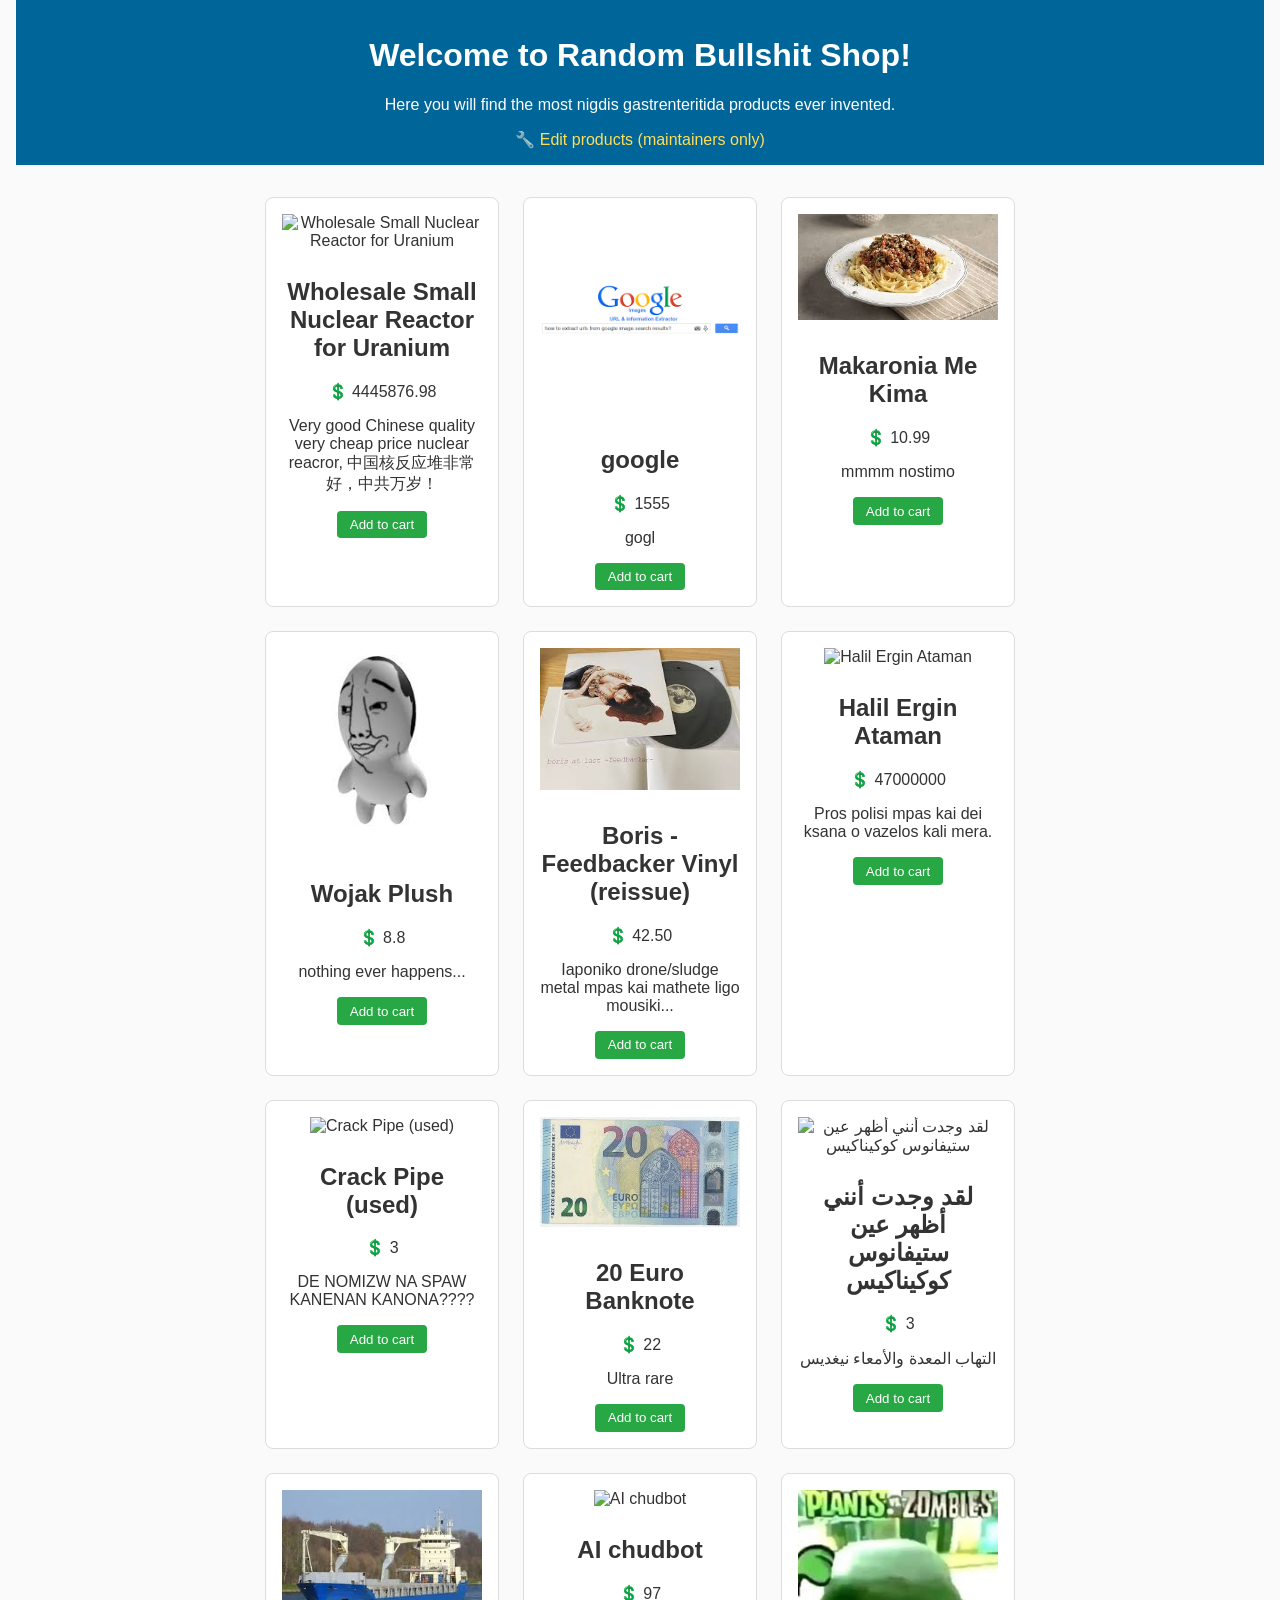
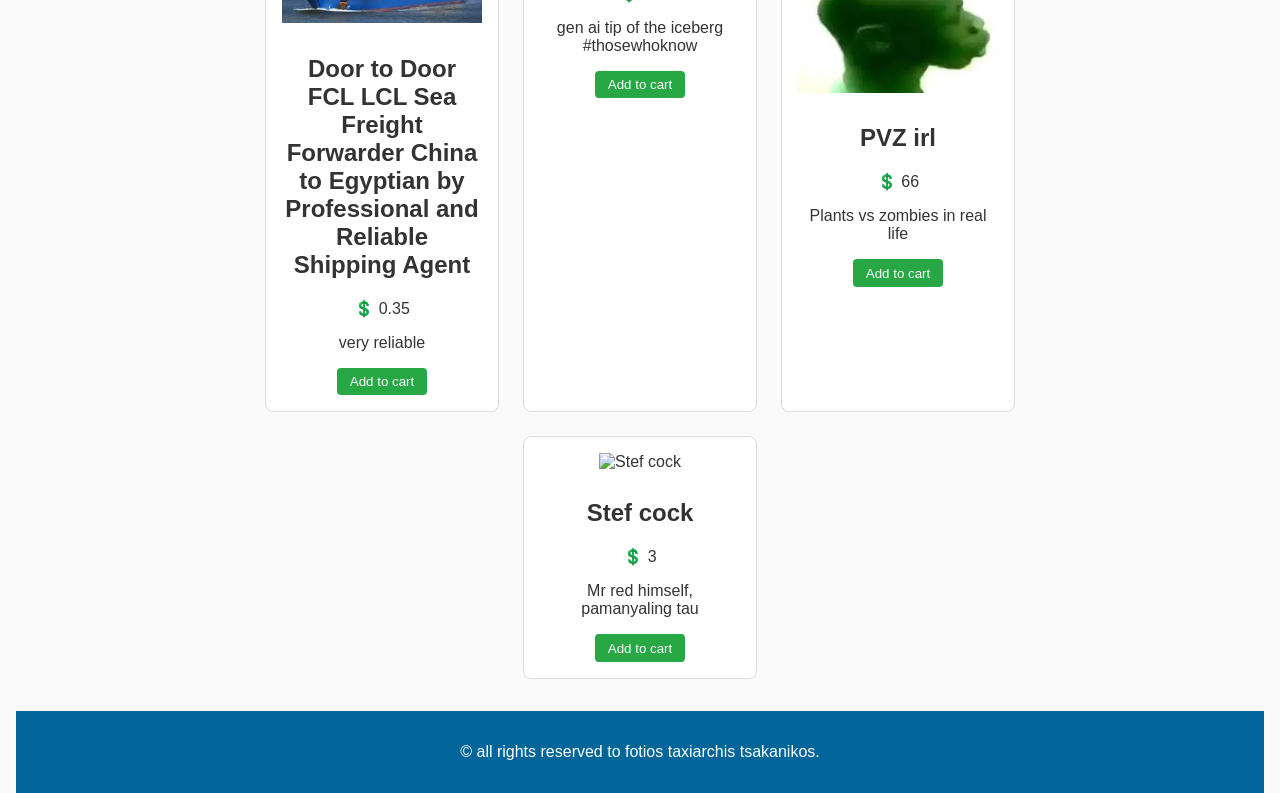
==== index.html @ be538aa6 "Add files via upload" ====
<!DOCTYPE html>
<html lang="en">
<head>
    <meta charset="UTF-8">
    <title>Random Bullshit Shop</title>
    <link rel="stylesheet" href="style.css">
</head>
<body>
    <!-- --------------  WELCOME BANNER  ---------------- -->
    <header>
        <h1>Welcome to Random Bullshit Shop!</h1>
        <p>Here you will find the most nigdis gastrenteritida products ever invented.</p>
        <nav>
            <!-- Link to the very simple admin page – keep it secret! -->
            <a href="edit.html">🔧 Edit products (maintainers only)</a>
        </nav>
    </header>
    <!-- --------------  PRODUCT LIST  ---------------- -->
    <main>
        <section id="product-list">
            <!-- Products will be injected here by JavaScript -->
        </section>
    </main>
    <!-- --------------  FOOTER  ---------------- -->
    <footer>
        <p>&copy; all rights reserved to fotios taxiarchis tsakanikos.</p>
    </footer>
    <!-- -------------------------------------------------
         JavaScript that reads products from products.json
         ------------------------------------------------- -->
    <script>
        // ---------- 1️⃣ Load products from config file ----------
        let products = [];
        const listEl = document.getElementById("product-list");

        // Fetch the products.json file
        fetch('products.json')
            .then(response => {
                if (!response.ok) {
                    throw new Error('Could not load products.json');
                }
                return response.json();
            })
            .then(data => {
                products = data;
                render();
            })
            .catch(error => {
                console.error('❌ Error loading products:', error);
                listEl.innerHTML = '<p style="text-align:center; color:red;">Error loading products! Make sure products.json exists.</p>';
            });

        // ---------- 2️⃣ Render the products ----------
        function render() {
            // Empty container
            listEl.innerHTML = "";
            
            // Create a <article> for each product
            products.forEach(p => {
                const card = document.createElement("article");
                card.className = "product-card";
                card.dataset.id = p.id;
                
                card.innerHTML = `
                    <img src="${p.img}" alt="${p.name}" class="product-img">
                    <h2 class="product-name">${p.name}</h2>
                    <p class="product-price">💲 ${p.price}</p>
                    <p class="product-desc">${p.desc}</p>
                    <button class="add-to-cart">Add to cart</button>
                `;
                
                listEl.appendChild(card);
            });
        }
    </script>
</body>
</html>
---- style.css ----
/* ---------------------------------------------------------
   Very small, human‑readable stylesheet – nothing fancy.
   Feel free to change colours, fonts, margins etc.
   --------------------------------------------------------- */

body {
    font-family: Arial, Helvetica, sans-serif;
    margin: 0;
    padding: 0 1rem;
    background: #fafafa;
    color: #333;
}

header, footer {
    background: #006699;
    color: white;
    padding: 1rem;
    text-align: center;
}

header a, footer a {
    color: #ffdd57;
    text-decoration: none;
}

main {
    max-width: 960px;
    margin: 2rem auto;
}

/* ---------  PRODUCT LIST (index.html) --------- */
#product-list {
    display: flex;
    flex-wrap: wrap;
    gap: 1.5rem;
    justify-content: center;
}
.product-card {
    border: 1px solid #ddd;
    border-radius: 8px;
    padding: 1rem;
    width: 200px;
    text-align: center;
    background: white;
}
.product-img {
    max-width: 100%;
    height: auto;
    margin-bottom: .5rem;
}
.add-to-cart {
    background: #28a745;
    color: white;
    border: none;
    padding: .4rem .8rem;
    border-radius: 4px;
    cursor: pointer;
}

/* ---------  ADMIN LIST (edit.html) --------- */
#existing-products ul {
    list-style: none;
    padding: 0;
}
#existing-products li {
    margin: .6rem 0;
    display: flex;
    gap: .8rem;
    align-items: center;
}
#existing-products button {
    background: #006699;
    color: white;
    border: none;
    padding: .3rem .6rem;
    border-radius: 3px;
    cursor: pointer;
}
#existing-products button.delete-btn {
    background: #c00;
}
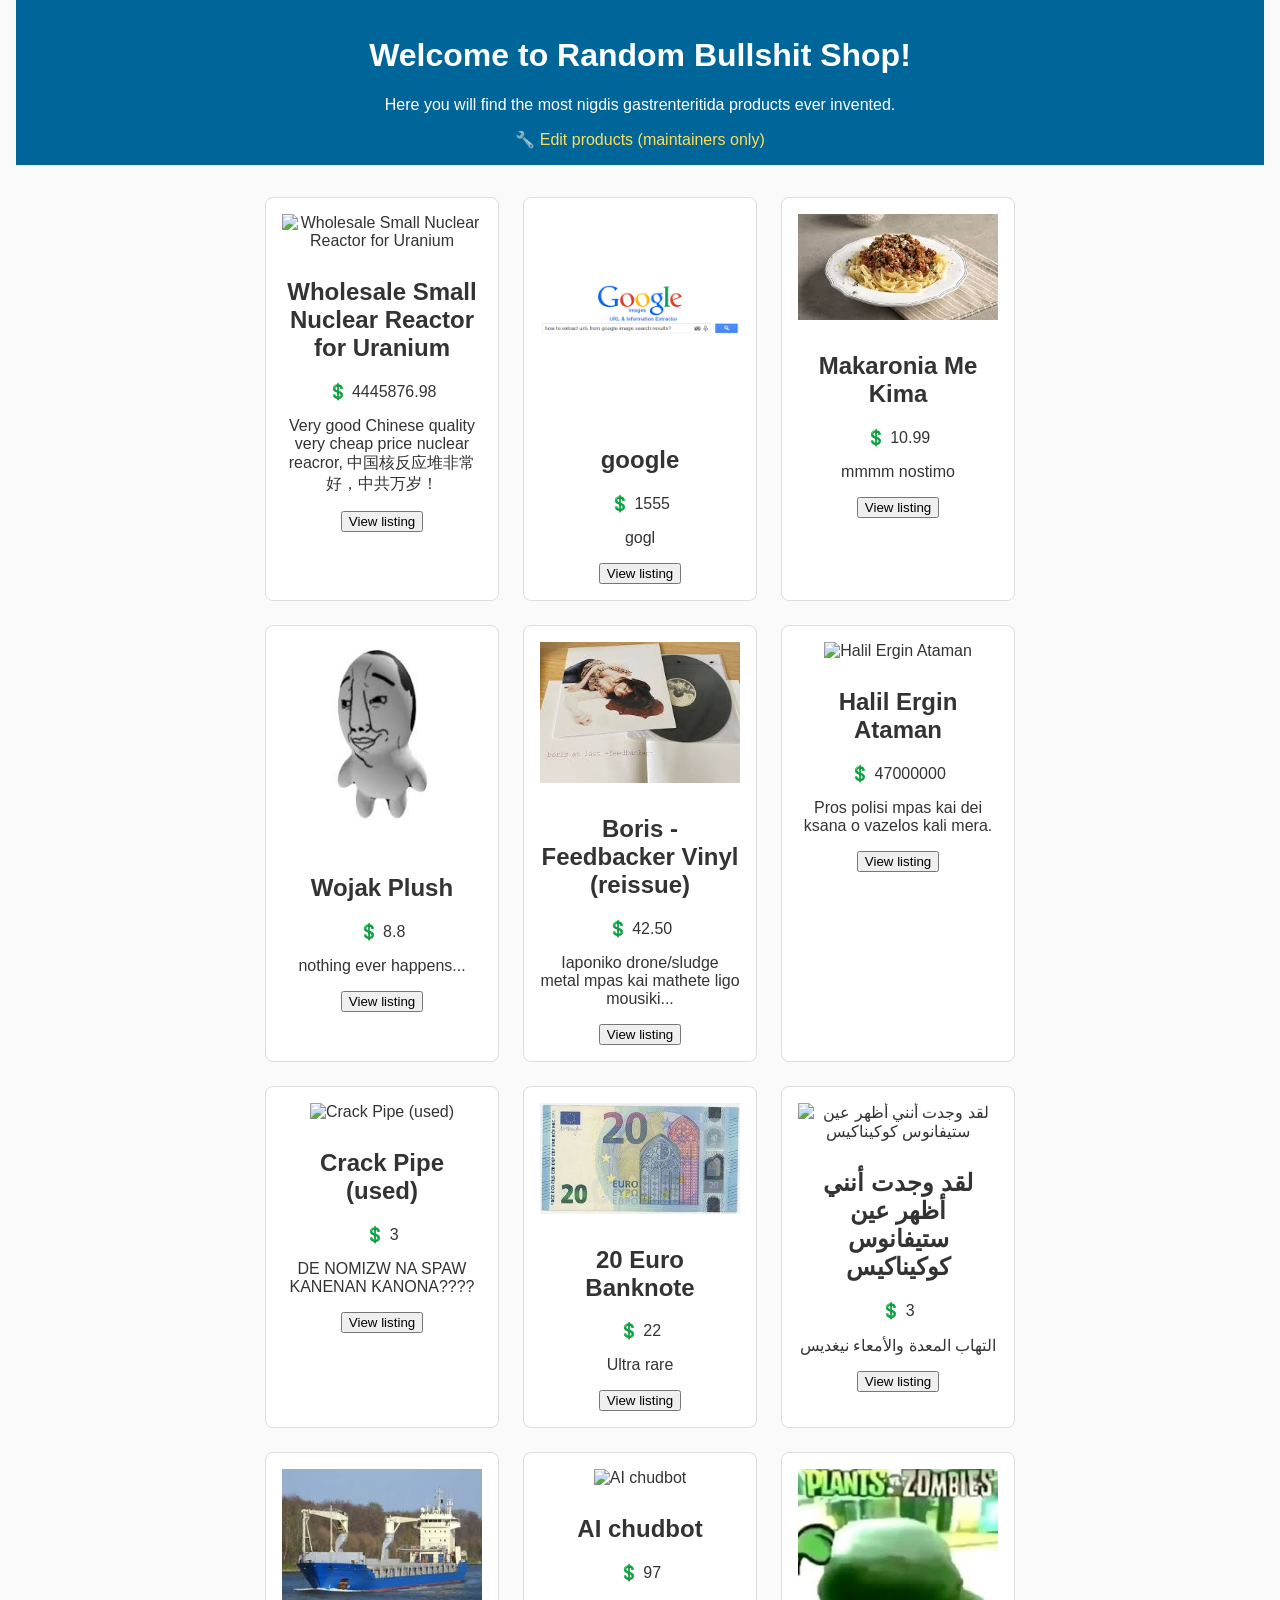
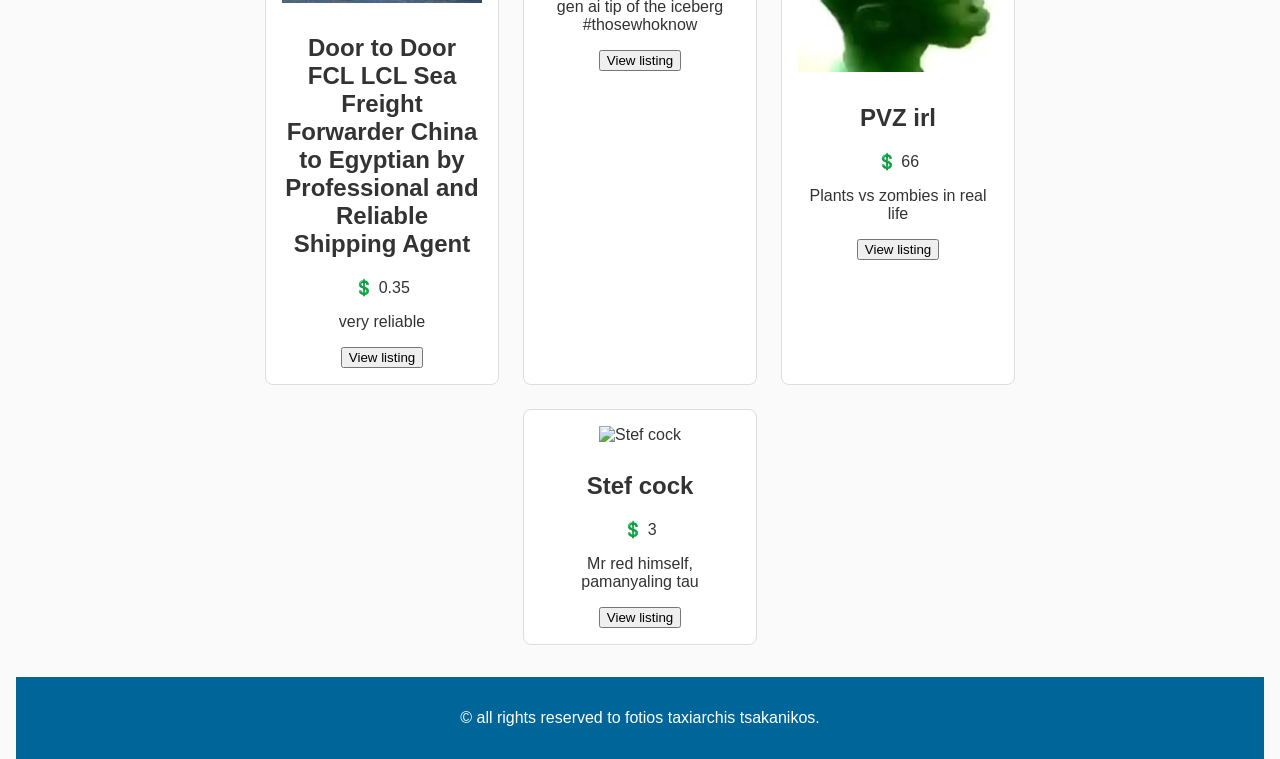
==== commit a5d1fdb2: "added a new "link" string and also a "save to json button"" ====
--- a/index.html
+++ b/index.html
@@ -6,72 +6,76 @@
     <link rel="stylesheet" href="style.css">
 </head>
 <body>
-    <!-- --------------  WELCOME BANNER  ---------------- -->
-    <header>
-        <h1>Welcome to Random Bullshit Shop!</h1>
-        <p>Here you will find the most nigdis gastrenteritida products ever invented.</p>
-        <nav>
-            <!-- Link to the very simple admin page – keep it secret! -->
-            <a href="edit.html">🔧 Edit products (maintainers only)</a>
-        </nav>
-    </header>
-    <!-- --------------  PRODUCT LIST  ---------------- -->
-    <main>
-        <section id="product-list">
-            <!-- Products will be injected here by JavaScript -->
-        </section>
-    </main>
-    <!-- --------------  FOOTER  ---------------- -->
-    <footer>
-        <p>&copy; all rights reserved to fotios taxiarchis tsakanikos.</p>
-    </footer>
-    <!-- -------------------------------------------------
-         JavaScript that reads products from products.json
-         ------------------------------------------------- -->
-    <script>
-        // ---------- 1️⃣ Load products from config file ----------
-        let products = [];
-        const listEl = document.getElementById("product-list");
 
-        // Fetch the products.json file
-        fetch('products.json')
-            .then(response => {
-                if (!response.ok) {
-                    throw new Error('Could not load products.json');
-                }
-                return response.json();
-            })
-            .then(data => {
-                products = data;
-                render();
-            })
-            .catch(error => {
-                console.error('❌ Error loading products:', error);
-                listEl.innerHTML = '<p style="text-align:center; color:red;">Error loading products! Make sure products.json exists.</p>';
-            });
+<header>
+    <h1>Welcome to Random Bullshit Shop!</h1>
+    <p>Here you will find the most nigdis gastrenteritida products ever invented.</p>
+    <nav>
+        <a href="edit.html">🔧 Edit products (maintainers only)</a>
+    </nav>
+</header>
 
-        // ---------- 2️⃣ Render the products ----------
-        function render() {
-            // Empty container
-            listEl.innerHTML = "";
-            
-            // Create a <article> for each product
-            products.forEach(p => {
-                const card = document.createElement("article");
-                card.className = "product-card";
-                card.dataset.id = p.id;
-                
-                card.innerHTML = `
-                    <img src="${p.img}" alt="${p.name}" class="product-img">
-                    <h2 class="product-name">${p.name}</h2>
-                    <p class="product-price">💲 ${p.price}</p>
-                    <p class="product-desc">${p.desc}</p>
-                    <button class="add-to-cart">Add to cart</button>
-                `;
-                
-                listEl.appendChild(card);
-            });
+<main>
+    <section id="product-list"></section>
+</main>
+
+<footer>
+    <p>&copy; all rights reserved to fotios taxiarchis tsakanikos.</p>
+</footer>
+
+<script>
+let products = [];
+const listEl = document.getElementById("product-list");
+
+/* LOAD JSON */
+fetch('products.json')
+    .then(res => {
+        if (!res.ok) throw new Error("Missing products.json");
+        return res.json();
+    })
+    .then(data => {
+        products = data;
+        render();
+    })
+    .catch(err => {
+        console.error(err);
+        listEl.innerHTML = "<p style='color:red;text-align:center;'>Error loading products</p>";
+    });
+
+/* RENDER */
+function render() {
+    listEl.innerHTML = "";
+
+    products.forEach(p => {
+        const card = document.createElement("article");
+        card.className = "product-card";
+
+        card.innerHTML = `
+            <img src="${p.img}" alt="${p.name}" class="product-img">
+            <h2 class="product-name">${p.name}</h2>
+            <p class="product-price">💲 ${p.price}</p>
+            <p class="product-desc">${p.desc}</p>
+            <button class="view-btn">View listing</button>
+        `;
+
+        const btn = card.querySelector(".view-btn");
+
+        // If link exists → go there
+        if (p.link && p.link.trim() !== "") {
+            btn.onclick = () => {
+                window.open(p.link, "_blank");
+            };
+        } else {
+            // fallback behavior
+            btn.onclick = () => {
+                alert("No listing link available for this product.");
+            };
         }
-    </script>
+
+        listEl.appendChild(card);
+    });
+}
+</script>
+
 </body>
-</html>+</html>
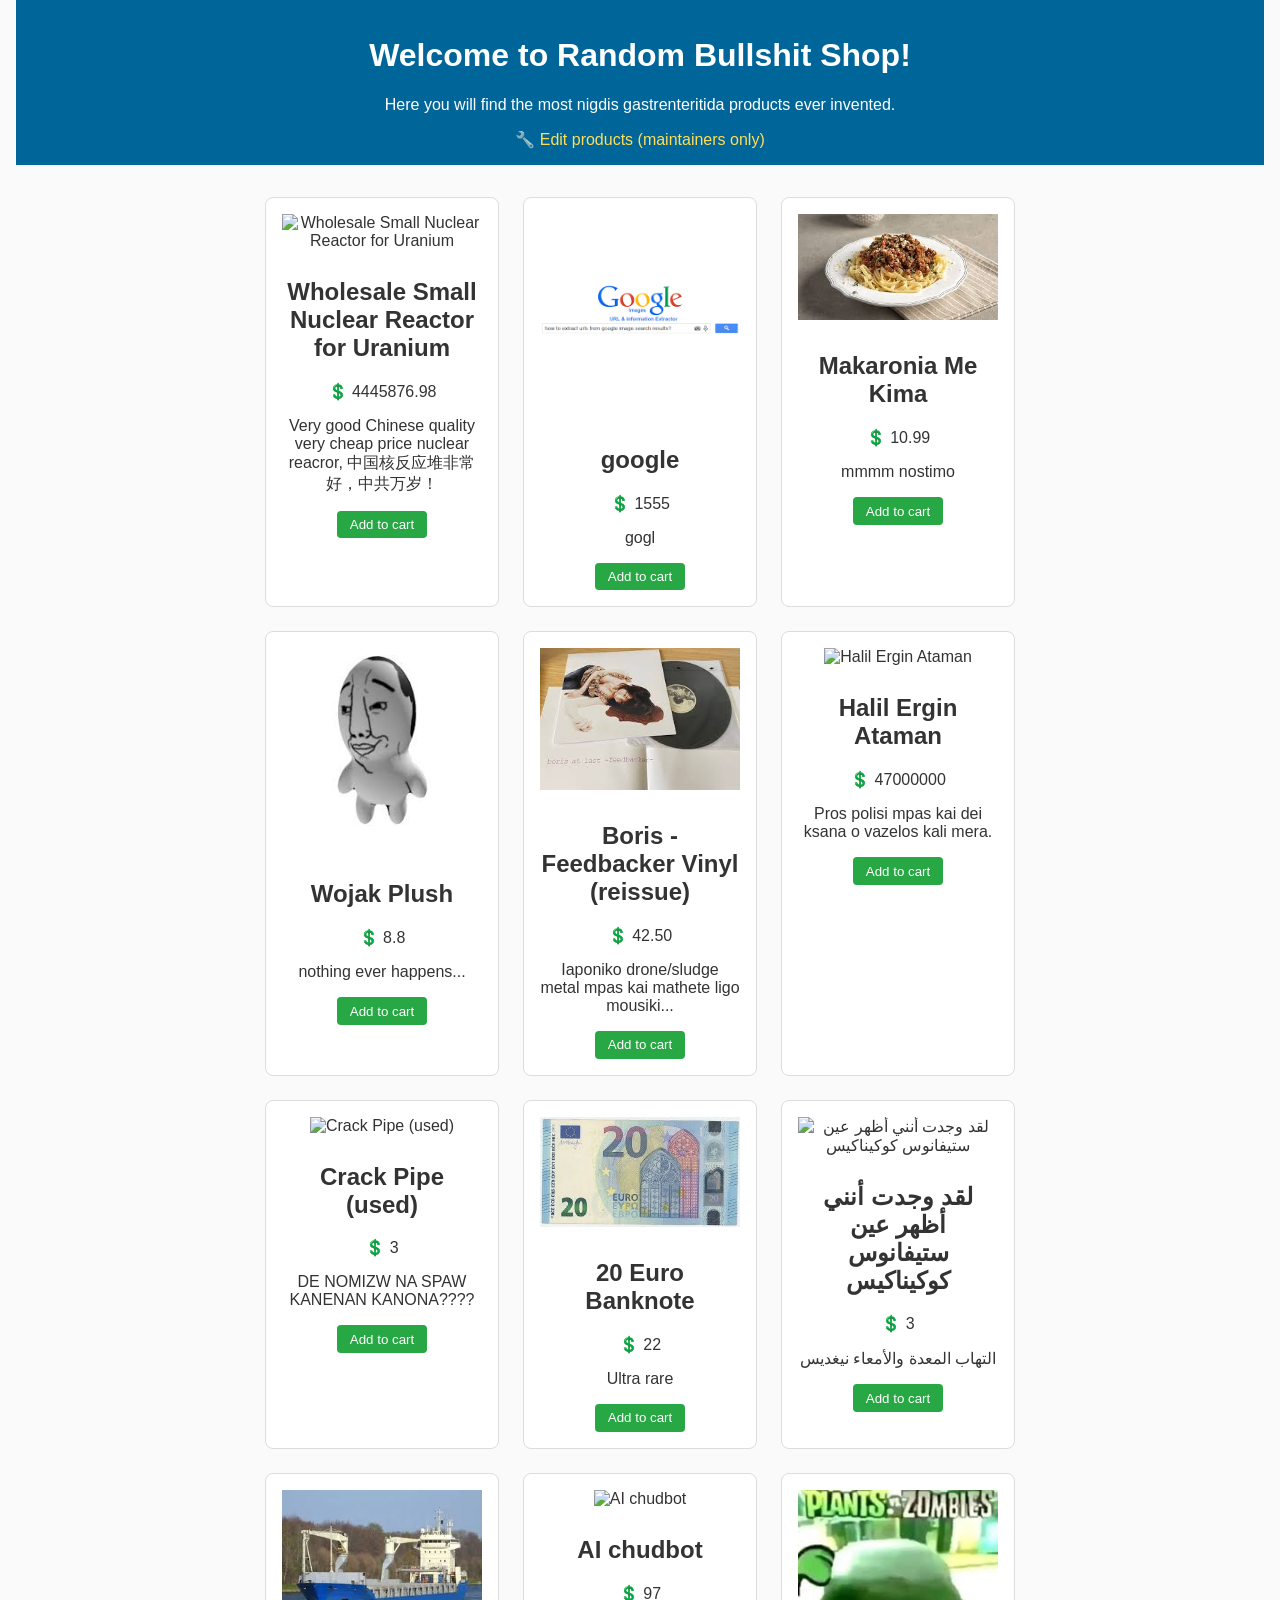
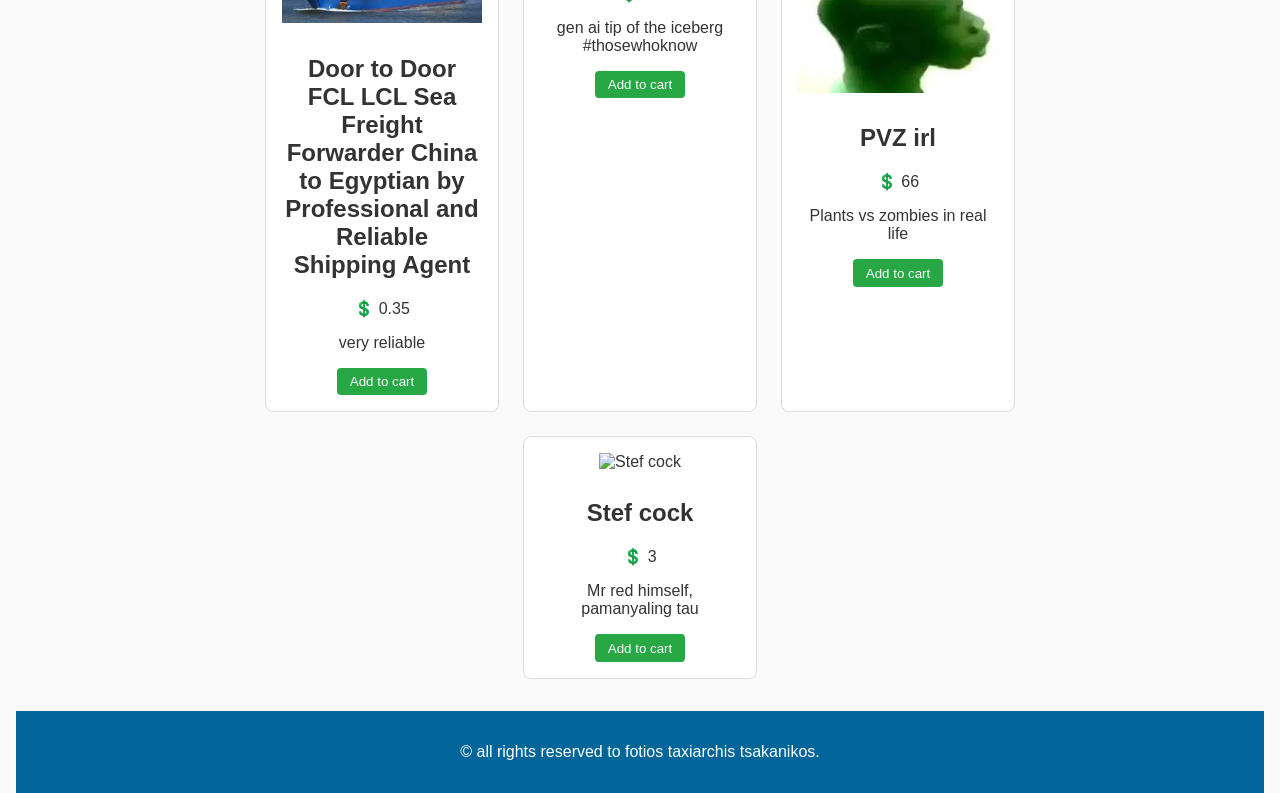
==== commit c049b98b: "Update index.html" ====
--- a/index.html
+++ b/index.html
@@ -6,76 +6,72 @@
     <link rel="stylesheet" href="style.css">
 </head>
 <body>
+    <!-- --------------  WELCOME BANNER  ---------------- -->
+    <header>
+        <h1>Welcome to Random Bullshit Shop!</h1>
+        <p>Here you will find the most nigdis gastrenteritida products ever invented.</p>
+        <nav>
+            <!-- Link to the very simple admin page – keep it secret! -->
+            <a href="edit.html">🔧 Edit products (maintainers only)</a>
+        </nav>
+    </header>
+    <!-- --------------  PRODUCT LIST  ---------------- -->
+    <main>
+        <section id="product-list">
+            <!-- Products will be injected here by JavaScript -->
+        </section>
+    </main>
+    <!-- --------------  FOOTER  ---------------- -->
+    <footer>
+        <p>&copy; all rights reserved to fotios taxiarchis tsakanikos.</p>
+    </footer>
+    <!-- -------------------------------------------------
+          Javascript that rape my arse upsidedown
+         ------------------------------------------------- -->
+    <script>
+        // ---------- 1️⃣ Load products from config file ----------
+        let products = [];
+        const listEl = document.getElementById("product-list");
 
-<header>
-    <h1>Welcome to Random Bullshit Shop!</h1>
-    <p>Here you will find the most nigdis gastrenteritida products ever invented.</p>
-    <nav>
-        <a href="edit.html">🔧 Edit products (maintainers only)</a>
-    </nav>
-</header>
+        // Fetch the products.json file
+        fetch('products.json')
+            .then(response => {
+                if (!response.ok) {
+                    throw new Error('Could not load products.json');
+                }
+                return response.json();
+            })
+            .then(data => {
+                products = data;
+                render();
+            })
+            .catch(error => {
+                console.error('❌ Error loading products:', error);
+                listEl.innerHTML = '<p style="text-align:center; color:red;">Error loading products! Make sure products.json exists.</p>';
+            });
 
-<main>
-    <section id="product-list"></section>
-</main>
-
-<footer>
-    <p>&copy; all rights reserved to fotios taxiarchis tsakanikos.</p>
-</footer>
-
-<script>
-let products = [];
-const listEl = document.getElementById("product-list");
-
-/* LOAD JSON */
-fetch('products.json')
-    .then(res => {
-        if (!res.ok) throw new Error("Missing products.json");
-        return res.json();
-    })
-    .then(data => {
-        products = data;
-        render();
-    })
-    .catch(err => {
-        console.error(err);
-        listEl.innerHTML = "<p style='color:red;text-align:center;'>Error loading products</p>";
-    });
-
-/* RENDER */
-function render() {
-    listEl.innerHTML = "";
-
-    products.forEach(p => {
-        const card = document.createElement("article");
-        card.className = "product-card";
-
-        card.innerHTML = `
-            <img src="${p.img}" alt="${p.name}" class="product-img">
-            <h2 class="product-name">${p.name}</h2>
-            <p class="product-price">💲 ${p.price}</p>
-            <p class="product-desc">${p.desc}</p>
-            <button class="view-btn">View listing</button>
-        `;
-
-        const btn = card.querySelector(".view-btn");
-
-        // If link exists → go there
-        if (p.link && p.link.trim() !== "") {
-            btn.onclick = () => {
-                window.open(p.link, "_blank");
-            };
-        } else {
-            // fallback behavior
-            btn.onclick = () => {
-                alert("No listing link available for this product.");
-            };
+        // ---------- 2️⃣ Render the products ----------
+        function render() {
+            // Empty container
+            listEl.innerHTML = "";
+            
+            // Create a <article> for each product
+            products.forEach(p => {
+                const card = document.createElement("article");
+                card.className = "product-card";
+                card.dataset.id = p.id;
+                
+                card.innerHTML = `
+                    <img src="${p.img}" alt="${p.name}" class="product-img">
+                    <h2 class="product-name">${p.name}</h2>
+                    <p class="product-price">💲 ${p.price}</p>
+                    <p class="product-desc">${p.desc}</p>
+                    <button class="add-to-cart">Add to cart</button>
+                `;
+                
+                listEl.appendChild(card);
+            });
         }
-
-        listEl.appendChild(card);
-    });
-}
-</script>
-
+    </script>
 </body>
-</html>
+</html>
